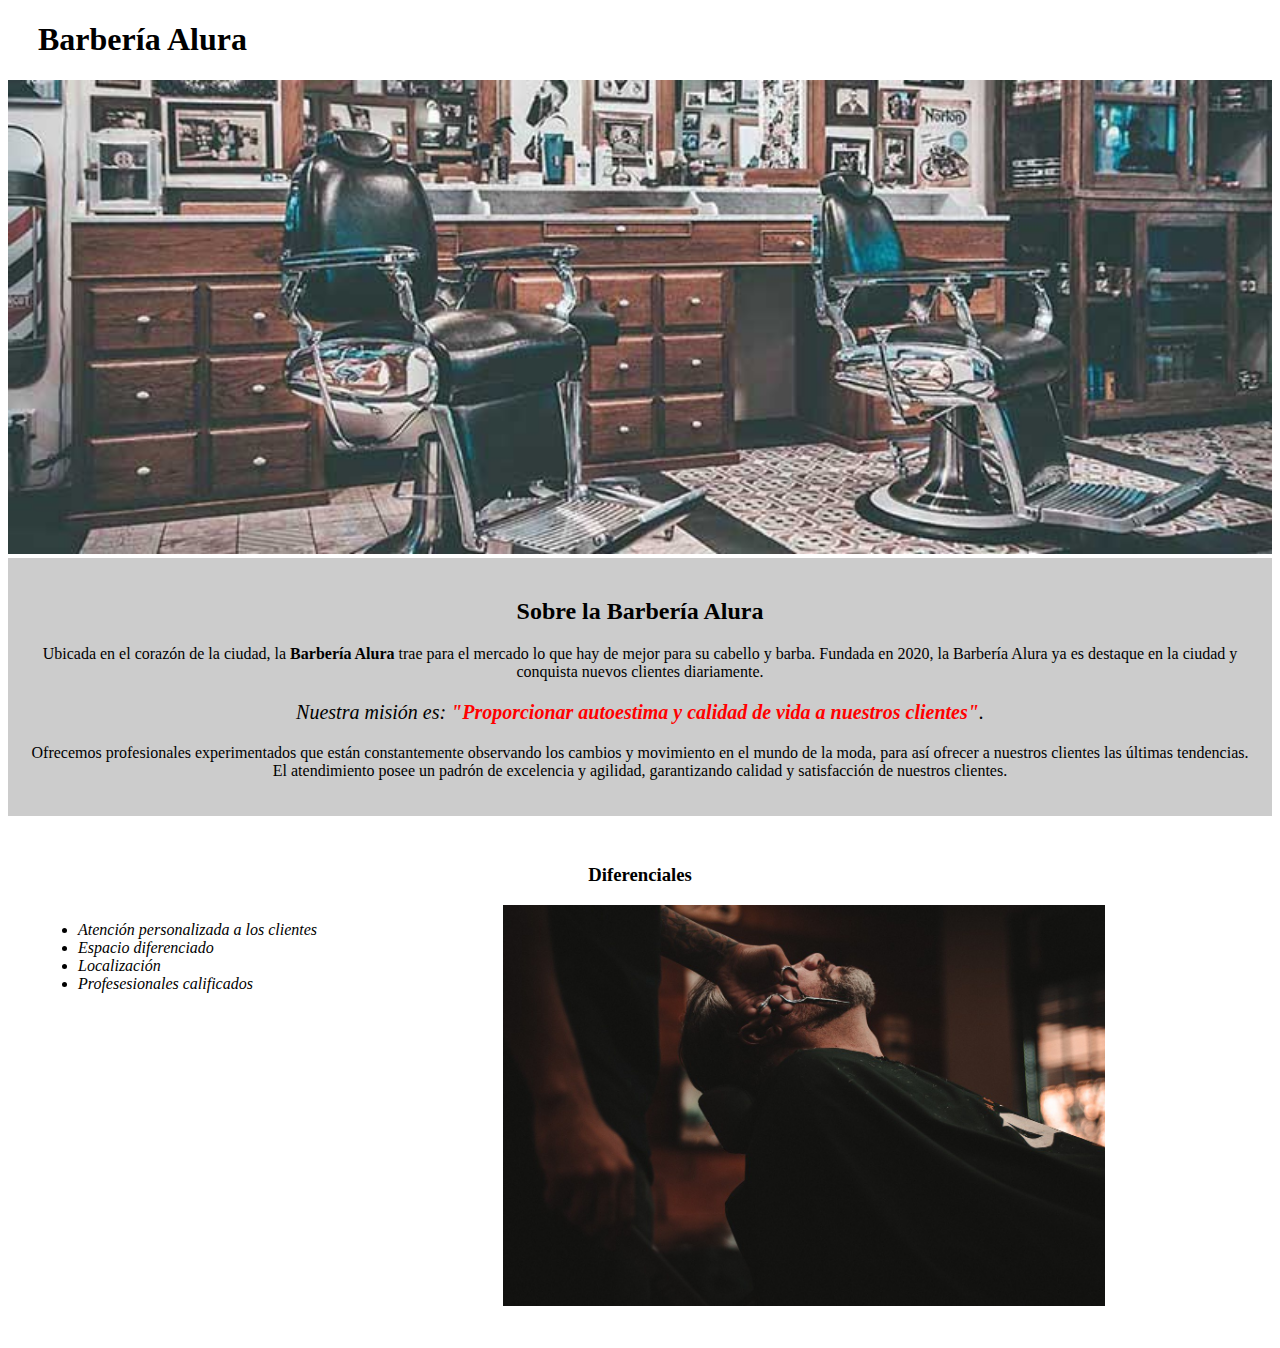
==== index.html @ 43d066d4 "Paguina base" ====
<!DOCTYPE html>

<html lang="es">
    
    <head>

        <meta charset="UTF-8"> 
        <title>Barbería Alura</title>
        <link rel="stylesheet" href="style.css">
    
    </head>

    <body>

        <header>
            <h1 class="titulo-principal">Barbería Alura</h1>
        </header>

        <img id="banner" src="banner/banner.jpg">
        
        <div class="principal">

            <h2 class="titulo-centralizado">Sobre la Barbería Alura</h2>

            <p>Ubicada en el corazón de la ciudad, la <strong>Barbería Alura</strong> trae para el mercado lo que hay de mejor para su cabello y barba. Fundada en 2020, la Barbería Alura ya es destaque en la ciudad y conquista nuevos clientes diariamente.</p>

            <p id="mision"><em>Nuestra misión es: <strong>"Proporcionar autoestima y calidad de vida a nuestros clientes"</strong>.</em></p>

            <p>Ofrecemos profesionales experimentados que están constantemente observando los cambios y movimiento en el mundo de la moda, para así ofrecer a nuestros clientes las últimas tendencias. El atendimiento posee un padrón de excelencia y agilidad, garantizando calidad y satisfacción de nuestros clientes.</p> 

        </div>

        <div class="diferenciales">

            <h3 class="titulo-centralizado">Diferenciales</h3>
        
            <ul>
                <li class="items">Atención personalizada a los clientes</li>
                <li class="items">Espacio diferenciado</li>
                <li class="items">Localización</li>
                <li class="items">Profesesionales calificados</li>
            </ul>

            <img src="diferenciales/diferenciales.jpg" class="imagenDiferenciales">

        </div>
        
        
    </body>
</html>
---- style.css ----
.titulo-principal{
    padding-left: 30px;
}

#banner{
    width:100%;
}

.principal{
    background: #CCCCCC;
    padding: 20px;
}

.titulo-centralizado{
    text-align: center;
}

p{
    text-align: center;
}

em strong{
    color:red;
}

#mision{
    font-size: 20px;
}

.diferenciales{
    background: #FFFFFF;
    padding: 30px;
}

.items{
    font-style: italic;
}

ul{
    display: inline-block;
    vertical-align: top;
    width: 20%;
    margin-right: 15%;
}

.imagenDiferenciales{
    width: 50%;
}
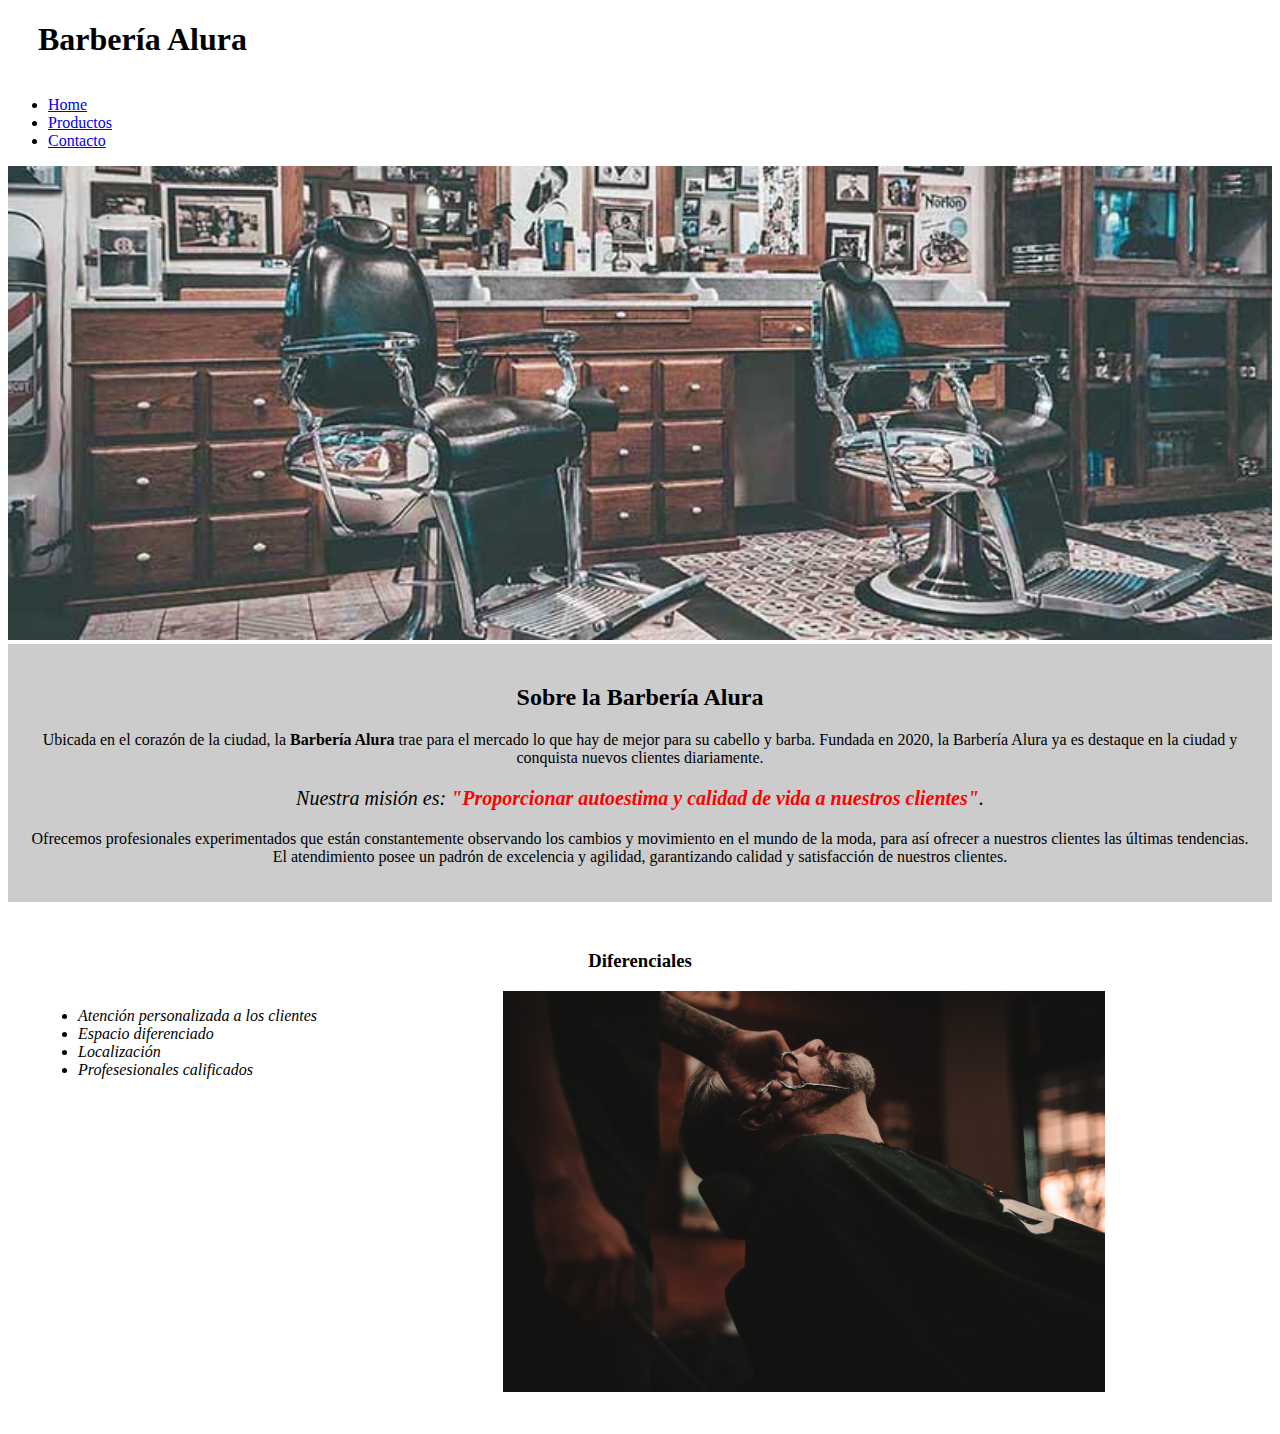
==== commit 873e5bd5: "Formulario de contacto" ====
--- a/index.html
+++ b/index.html
@@ -6,7 +6,7 @@
 
         <meta charset="UTF-8"> 
         <title>Barbería Alura</title>
-        <link rel="stylesheet" href="style.css">
+        <link rel="stylesheet" href="style-home.css">
     
     </head>
 
@@ -14,6 +14,15 @@
 
         <header>
             <h1 class="titulo-principal">Barbería Alura</h1>
+            <div class="caja">
+                <nav>
+                    <ul>
+                        <li><a href="index.html">Home</a></li>
+                        <li><a href="productos.html">Productos</a></li>
+                        <li><a href="contacto.html">Contacto</a></li>
+                    </ul>
+                </nav>
+            </div>
         </header>
 
         <img id="banner" src="banner/banner.jpg">
--- a/style-home.css
+++ b/style-home.css
@@ -0,0 +1,49 @@
+.titulo-principal{
+    padding-left: 30px;
+}
+
+#banner{
+    width:100%;
+}
+
+.principal{
+    background: #CCCCCC;
+    padding: 20px;
+}
+
+.titulo-centralizado{
+    text-align: center;
+}
+
+p{
+    text-align: center;
+}
+
+em strong{
+    color:red;
+}
+
+#mision{
+    font-size: 20px;
+}
+
+.diferenciales{
+    background: #FFFFFF;
+    padding: 30px;
+}
+
+.items{
+    font-style: italic;
+}
+
+ul{
+    display: inline-block;
+    vertical-align: top;
+    width: 20%;
+    margin-right: 15%;
+}
+
+.imagenDiferenciales{
+    width: 50%;
+}
+
